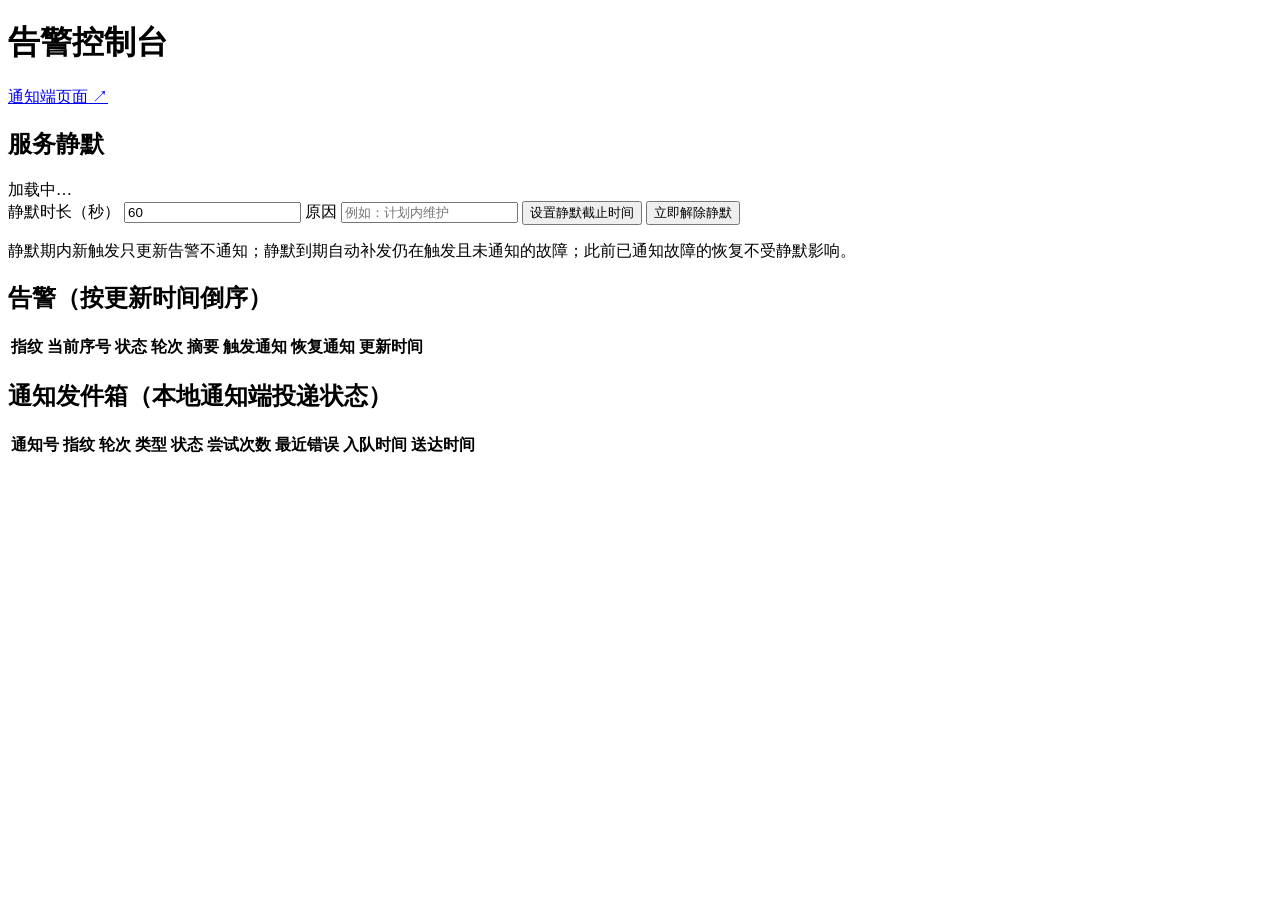
==== web/index.html @ ed45d0d4 "GSB solo-baseline-1797147b-df53-4e3a-92e1-43034b3c3168 initial: platform archive" ====
<!DOCTYPE html>
<html lang="zh-CN">
<head>
<meta charset="utf-8">
<meta name="viewport" content="width=device-width, initial-scale=1">
<title>告警控制台</title>
<link rel="stylesheet" href="/static/app.css">
</head>
<body>
<header>
  <h1>告警控制台</h1>
  <nav><a href="http://localhost:8001/" target="_blank">通知端页面 ↗</a></nav>
</header>

<section class="card">
  <h2>服务静默</h2>
  <div id="silence-state" class="muted">加载中…</div>
  <form id="silence-form">
    <label>静默时长（秒）
      <input type="number" id="duration" min="1" step="1" value="60" required>
    </label>
    <label>原因
      <input type="text" id="reason" placeholder="例如：计划内维护">
    </label>
    <button type="submit">设置静默截止时间</button>
    <button type="button" id="clear-silence" class="secondary">立即解除静默</button>
  </form>
  <p class="hint">静默期内新触发只更新告警不通知；静默到期自动补发仍在触发且未通知的故障；此前已通知故障的恢复不受静默影响。</p>
</section>

<section class="card">
  <h2>告警（按更新时间倒序）</h2>
  <table id="alerts-table">
    <thead>
      <tr><th>指纹</th><th>当前序号</th><th>状态</th><th>轮次</th><th>摘要</th>
        <th>触发通知</th><th>恢复通知</th><th>更新时间</th></tr>
    </thead>
    <tbody></tbody>
  </table>
</section>

<section class="card">
  <h2>通知发件箱（本地通知端投递状态）</h2>
  <table id="notifications-table">
    <thead>
      <tr><th>通知号</th><th>指纹</th><th>轮次</th><th>类型</th><th>状态</th>
        <th>尝试次数</th><th>最近错误</th><th>入队时间</th><th>送达时间</th></tr>
    </thead>
    <tbody></tbody>
  </table>
</section>

<script src="/static/app.js"></script>
</body>
</html>
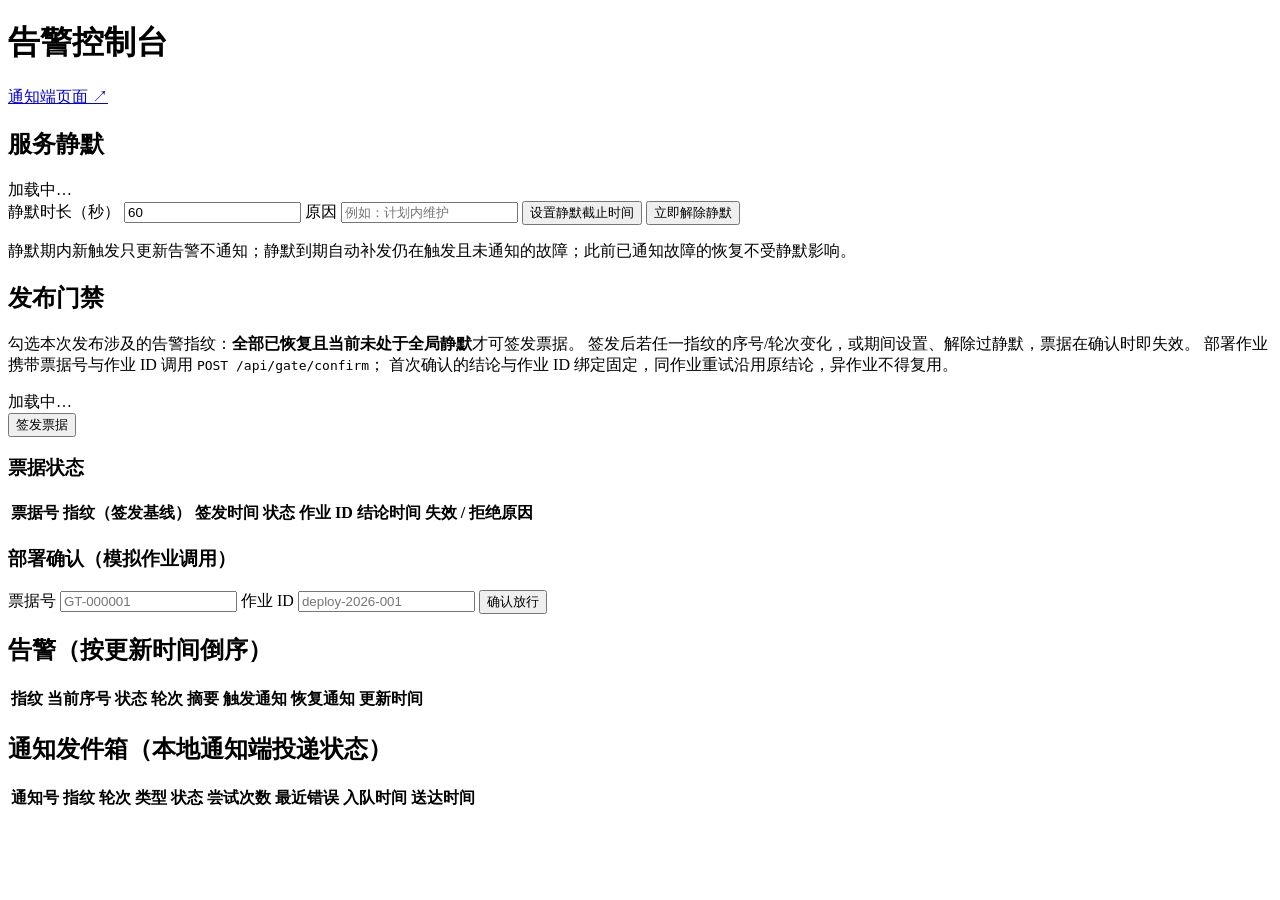
==== commit ddcb30cc: "完成开发轮 5346ef83-e878-49b2-9107-cbfc1c6c39fb" ====
--- a/web/index.html
+++ b/web/index.html
@@ -29,6 +29,42 @@
 </section>
 
 <section class="card">
+  <h2>发布门禁</h2>
+  <p class="hint">
+    勾选本次发布涉及的告警指纹：<b>全部已恢复且当前未处于全局静默</b>才可签发票据。
+    签发后若任一指纹的序号/轮次变化，或期间设置、解除过静默，票据在确认时即失效。
+    部署作业携带票据号与作业 ID 调用 <code>POST /api/gate/confirm</code>；
+    首次确认的结论与作业 ID 绑定固定，同作业重试沿用原结论，异作业不得复用。
+  </p>
+  <div id="gate-fp-list" class="gate-fp-list muted">加载中…</div>
+  <form id="gate-issue-form">
+    <button type="submit">签发票据</button>
+  </form>
+  <div id="gate-issue-result" class="gate-result"></div>
+
+  <h3 class="gate-sub">票据状态</h3>
+  <table id="gate-tickets-table">
+    <thead>
+      <tr><th>票据号</th><th>指纹（签发基线）</th><th>签发时间</th><th>状态</th>
+        <th>作业 ID</th><th>结论时间</th><th>失效 / 拒绝原因</th></tr>
+    </thead>
+    <tbody></tbody>
+  </table>
+
+  <h3 class="gate-sub">部署确认（模拟作业调用）</h3>
+  <form id="gate-confirm-form">
+    <label>票据号
+      <input type="text" id="confirm-ticket" placeholder="GT-000001" required>
+    </label>
+    <label>作业 ID
+      <input type="text" id="confirm-job" placeholder="deploy-2026-001" required>
+    </label>
+    <button type="submit">确认放行</button>
+  </form>
+  <div id="gate-confirm-result" class="gate-result"></div>
+</section>
+
+<section class="card">
   <h2>告警（按更新时间倒序）</h2>
   <table id="alerts-table">
     <thead>
